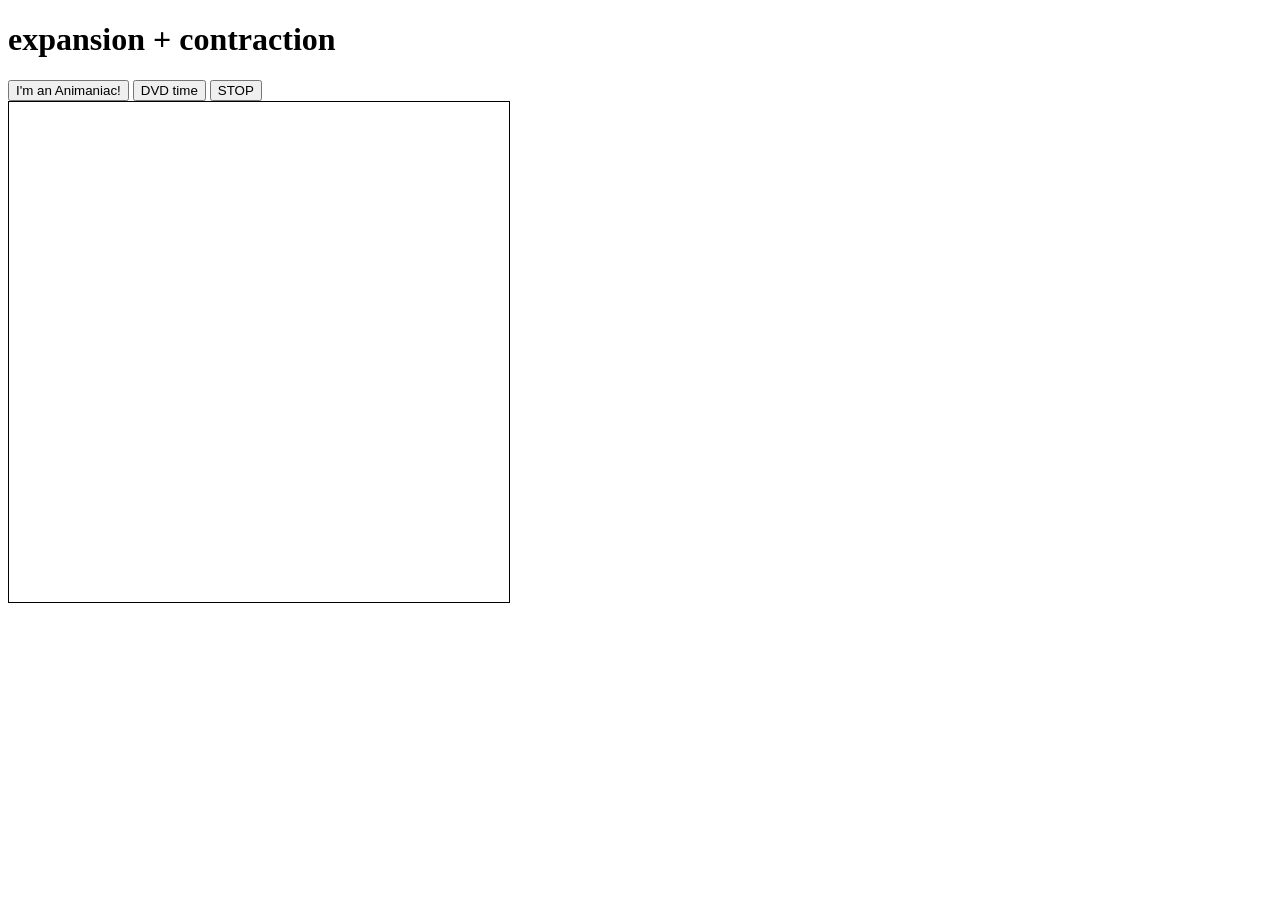
==== 27_canvas-anim/index.html @ 298d9c08 "27" ====
<!DOCTYPE html>
<html lang="en">
  <!-- Team two-do (Jonathan Lee, Madelyn Mao)
       SoftDev pd1
       K27 -- canvas based JS animation
       2021-05-07w
       HTML file for JavaScript canvas work
  -->

  <head>
    <meta charset="utf-8"/>
    <title>basic JS canvas work</title>
  </head>


  <head>
    <meta charset="utf-8"/>
    <title>The State of Animania</title>
  </head>

  <style>
    #playground { border: 1px solid black }
  </style>

  <h1>expansion + contraction</h1>

  <div>
    <button id="buttonCircle">
      I'm an Animaniac!
    </button>

    <button id="buttonDVD">
        DVD time
    </button>

    <button id="buttonStop">
      STOP
    </button>

    
  </div>

  <canvas width="500" height="500" id="playground">
  </canvas>

  <script src="animate.js"></script>

</html>
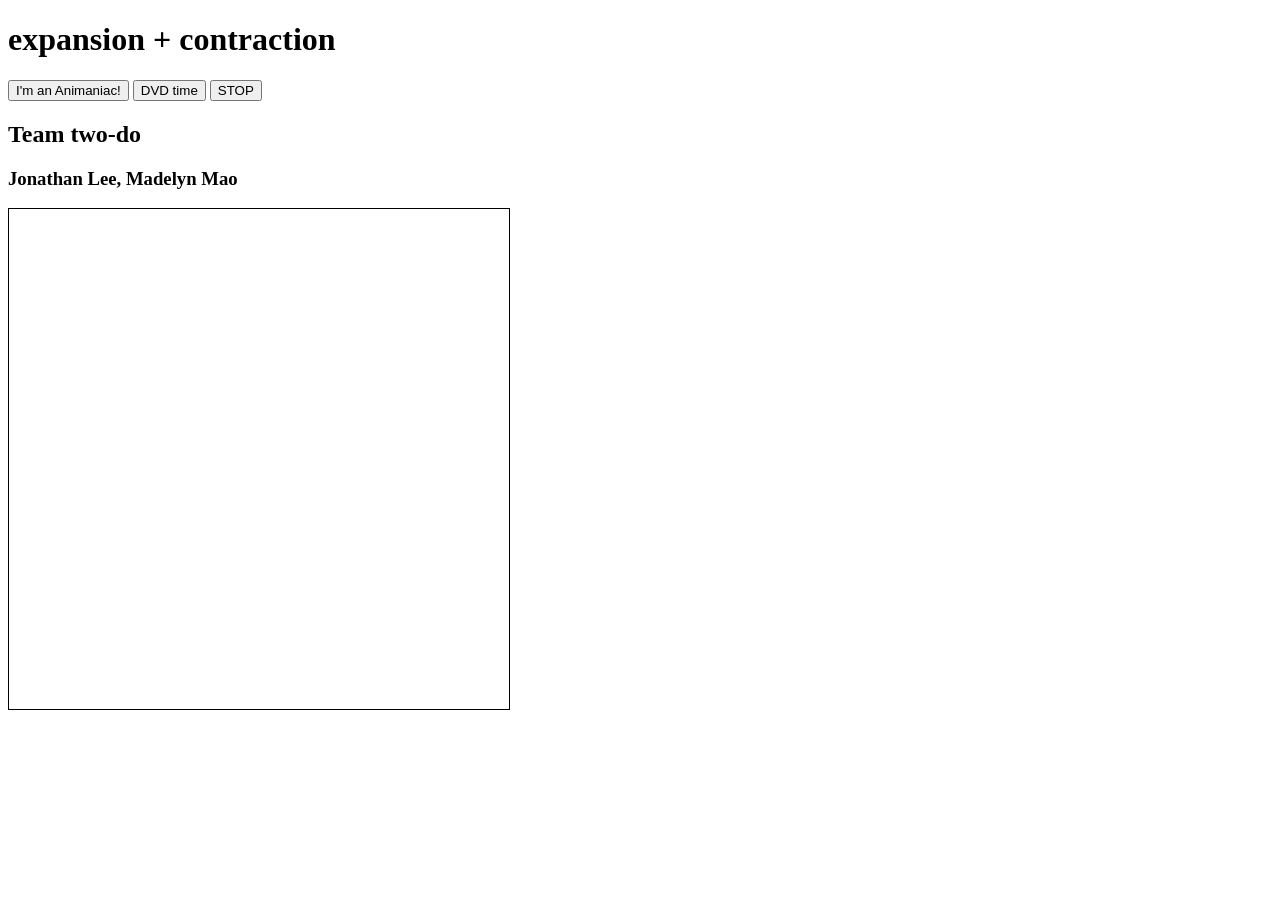
==== commit ee550cad: "update 27" ====
--- a/27_canvas-anim/index.html
+++ b/27_canvas-anim/index.html
@@ -1,3 +1,4 @@
+
 <!DOCTYPE html>
 <html lang="en">
   <!-- Team two-do (Jonathan Lee, Madelyn Mao)
@@ -36,6 +37,8 @@
     <button id="buttonStop">
       STOP
     </button>
+  <h2>Team two-do</h2>
+  <h3>Jonathan Lee, Madelyn Mao</h3>
 
     
   </div>
